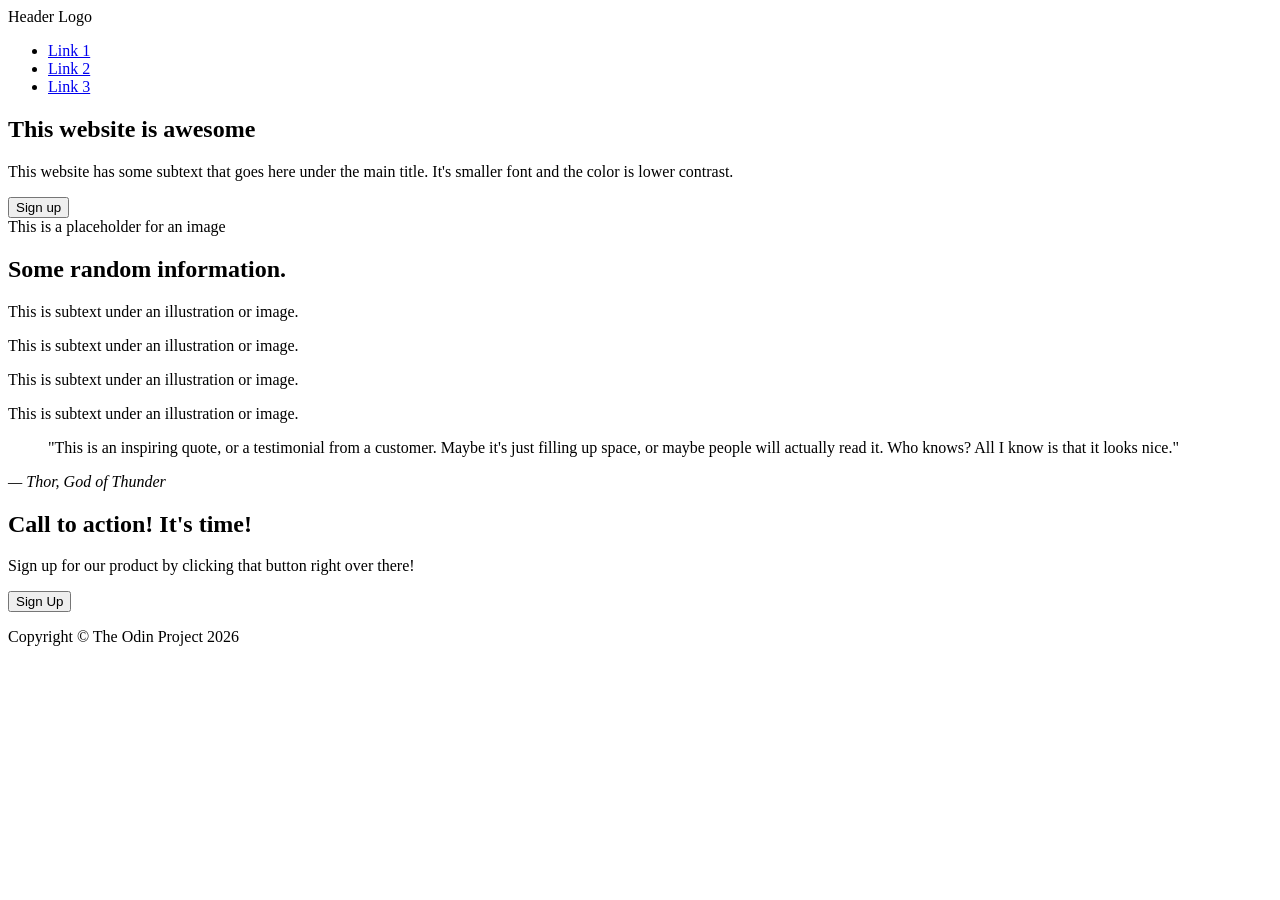
==== TOP-landing.html @ 6be25154 "Update TOP-landing.html" ====
<!DOCTYPE html>
<html lang="en">
<head>
    <meta charset="UTF-8">
    <meta name="viewport" content="width=device-width, initial-scale=1.0">
    <title>Landing Page</title>
</head>
<body>
    <header>
        <div class="logo">Header Logo</div>
        <nav>
            <ul>
                <li><a href="#">Link 1</a></li>
                <li><a href="#">Link 2</a></li>
                <li><a href="#">Link 3</a></li>
            </ul>
        </nav>
    </header>

    <main>
        <section class="hero">
            <div class="hero-content">
                <h1>This website is awesome</h1>
                <p>This website has some subtext that goes here under the main title. It's smaller font and the color is lower contrast.</p>
                <button>Sign up</button>
            </div>
            <div class="hero-image-placeholder">This is a placeholder for an image</div>
        </section>

        <section class="info">
            <h2>Some random information.</h2>
            <div class="cards"> 
                <div class="card">
                    <div class="illustration"></div>
                    <p>This is subtext under an illustration or image.</p>
                </div>
                <div class="card">
                    <div class="illustration"></div>
                    <p>This is subtext under an illustration or image.</p>
                </div>
                <div class="card">
                    <div class="illustration"></div>
                    <p>This is subtext under an illustration or image.</p>
                </div>
                <div class="card">
                    <div class="illustration"></div>
                    <p>This is subtext under an illustration or image.</p>
                </div>
            </div>
        </section>
        <section class="quote">
            <blockquote>"This is an inspiring quote, or a testimonial from a customer. Maybe it's just filling up space, or maybe people will actually read it. Who knows? All I know is that it looks nice."</blockquote>
            <cite>— Thor, God of Thunder</cite> 
        </section>
    
        <section class="cta">
            <div class="cta-content">
                <h2>Call to action! It's time!</h2>
                <p>Sign up for our product by clicking that button right over there!</p>
            </div>
            <button class="sign_up">Sign Up</button>
        </section>
    </main>
    <footer>
        <p class="copyright">Copyright © The Odin Project 2026</p>
    </footer>
</body>
</html>
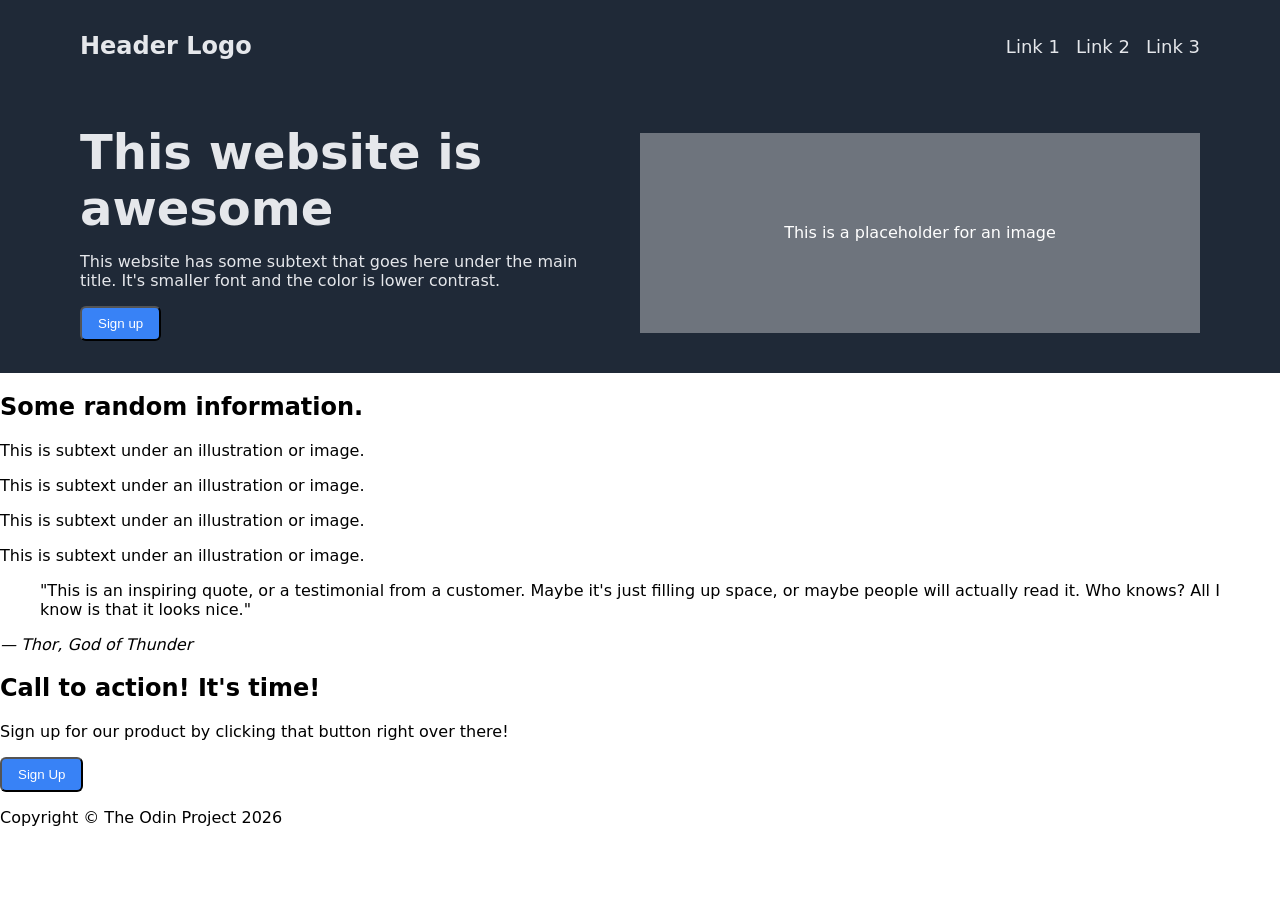
==== commit 5f579e68: "header and hero section completed build from stretch , hero and header, added new containers" ====
--- a/TOP-landing.html
+++ b/TOP-landing.html
@@ -4,27 +4,33 @@
     <meta charset="UTF-8">
     <meta name="viewport" content="width=device-width, initial-scale=1.0">
     <title>Landing Page</title>
+
+    <link rel="stylesheet" href="./style.css">
 </head>
 <body>
     <header>
-        <div class="logo">Header Logo</div>
-        <nav>
-            <ul>
-                <li><a href="#">Link 1</a></li>
-                <li><a href="#">Link 2</a></li>
-                <li><a href="#">Link 3</a></li>
-            </ul>
-        </nav>
+        <div class="container header-container">
+            <div class="logo">Header Logo</div>
+            <nav>
+                <ul>
+                    <li><a href="#">Link 1</a></li>
+                    <li><a href="#">Link 2</a></li>
+                    <li><a href="#">Link 3</a></li>
+                </ul>
+            </nav>
+        </div>
     </header>
 
     <main>
         <section class="hero">
-            <div class="hero-content">
-                <h1>This website is awesome</h1>
-                <p>This website has some subtext that goes here under the main title. It's smaller font and the color is lower contrast.</p>
-                <button>Sign up</button>
+            <div class="container hero-container">
+                <div class="hero-content">
+                    <h1>This website is awesome</h1>
+                    <p>This website has some subtext that goes here under the main title. It's smaller font and the color is lower contrast.</p>
+                    <button>Sign up</button>
+                </div>
+                <div class="hero-image-placeholder">This is a placeholder for an image</div>
             </div>
-            <div class="hero-image-placeholder">This is a placeholder for an image</div>
         </section>
 
         <section class="info">
--- a/style.css
+++ b/style.css
@@ -0,0 +1,95 @@
+/* Body Reset */
+body{
+    margin: 0;
+    font-family:system-ui, -apple-system, BlinkMacSystemFont, 'Segoe UI', Roboto, Oxygen, Ubuntu, Cantarell, 'Open Sans', 'Helvetica Neue', sans-serif;    
+}
+/* Header */
+header {
+    background-color: #1f2937;
+    color: white;
+    padding: 32px 80px;
+    margin: 0 auto;
+}
+
+.container{
+    max-width: 1200px;
+    margin: 0 auto;
+    width: 100%;
+}
+.header-container{
+    display: flex;
+    justify-content: space-between;
+    align-items: center;
+}
+.hero-container{
+    display: flex;
+    justify-content: space-between;
+    align-items: center;
+}
+.logo {
+    font-size: 24px;
+    font-weight: 900;
+    color: #E5E7EB;
+}
+
+nav ul {
+    display: flex;         /* 1. Turns the vertical list into a horizontal row */
+    list-style: none;      /* 2. Removes the default bullet points */
+    margin: 0;             /* 3. Removes default browser margins */
+    padding: 0;            /* 4. Removes default browser padding */
+    gap: 16px;
+}
+
+nav a, 
+nav a:visited, 
+nav a:hover, 
+nav a:active {
+    color: #e5e7eb; /* !important; */
+    font-size: 18px;
+    text-decoration: none; /* Optional: This removes the underline too */
+}
+
+/* Navigation */
+/* Hero */
+.hero{
+    background-color: #1f2937;
+    padding: 32px 80px;
+    color: white;
+}
+
+/* Hero Placeholder */
+.hero-content {
+    flex: 1;
+    color: #f9faf8;
+}
+.hero-content h1{
+    font-size: 48px;
+    margin: 0;
+    color: #E5E7EB;
+}
+.hero-content p {
+    max-width: 500px;
+    color: #E5E7EB;
+    margin: 16px 0;
+}
+
+.hero-image-placeholder{
+    flex: 1;
+    background-color: #6E747D;
+    display: flex;
+    justify-content: center; /* Horizontally centers */
+    align-items: center;
+    height: 200px;
+}
+button{
+    background-color: #3882f6;
+    color: #ffffff;
+    border-radius: 6px;
+    padding: 8px 16px;
+    border-width: none;
+}
+/* Information */
+/* Cards */
+/* Quote */
+/* CTA */
+/* Footer */
